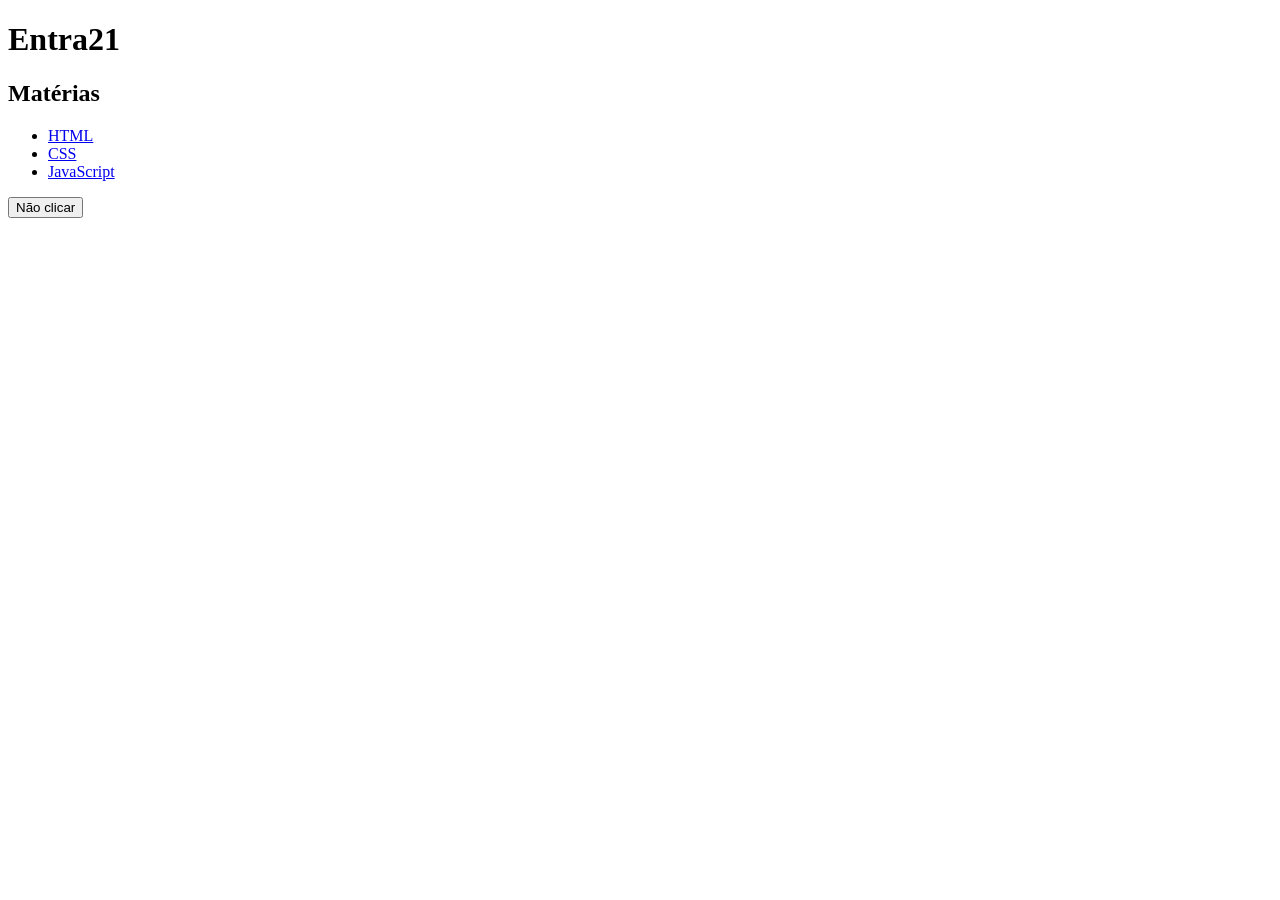
==== html_css/templates/index.html @ 4866f097 "Add contato.html form and update navigation in index.html and html.html" ====
<!DOCTYPE html>
<html>
<head>
    <title>Home</title>
</head>
<body>
    <header>
        <h1>Entra21</h1>
    </header>
    <main>
        <nav>
            <h2>Matérias</h2>
            <ul>
                <li><a href="./html.html">HTML</a></li>
                <li><a href="./css.html">CSS</a></li>
                <li><a href="./javascript.html">JavaScript</a></li>
            </ul>
        </nav>
        <a href="https://www.youtube.com/watch?v=dQw4w9WgXcQ" target="_blank"><button>Não clicar</button></a>
    </main>
</body>

</html>
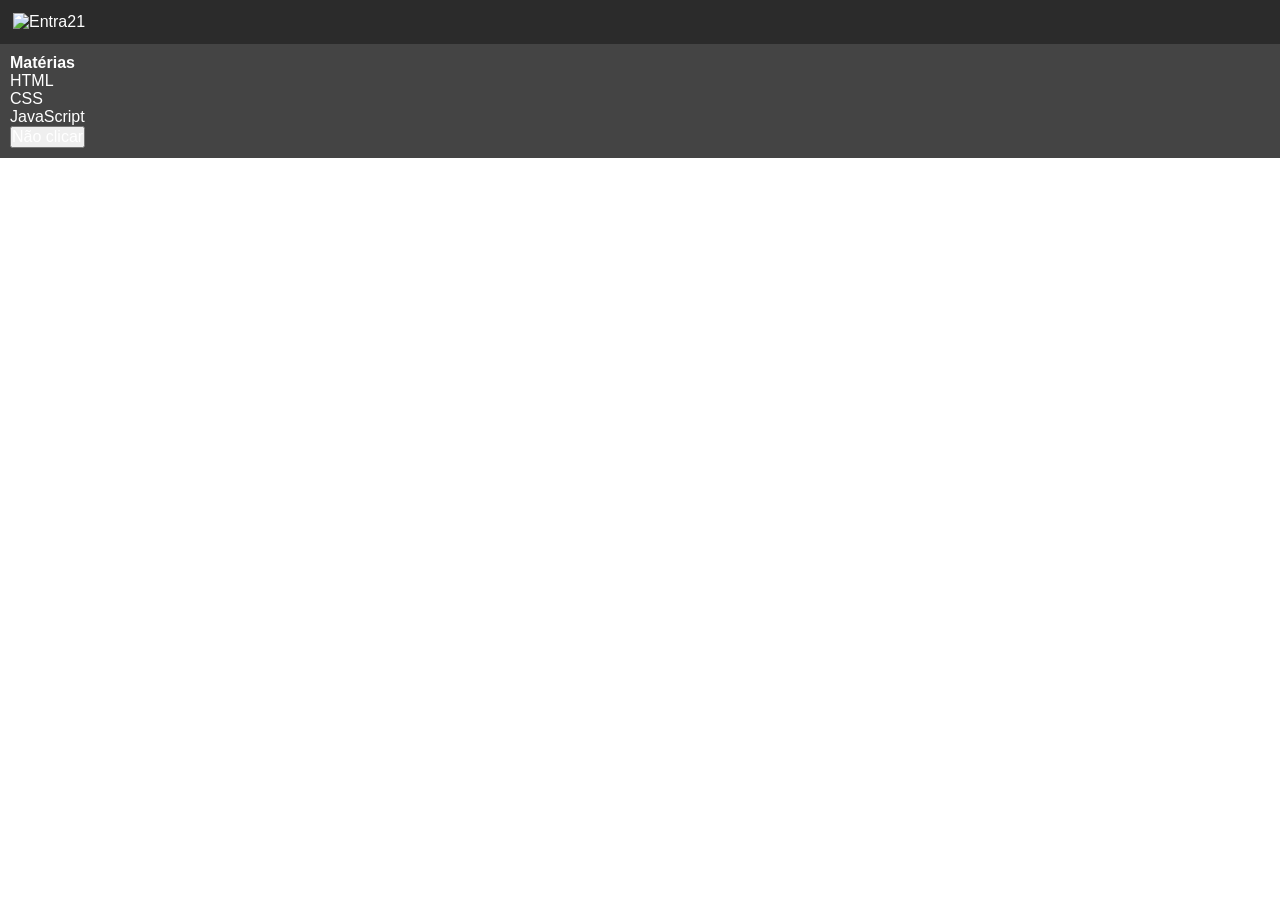
==== commit 8dd05a08: "new css classes" ====
--- a/html_css/templates/index.html
+++ b/html_css/templates/index.html
@@ -2,12 +2,14 @@
 <html>
 <head>
     <title>Home</title>
+    <link rel="stylesheet" href="/html_css/static/styles.css">
+
 </head>
 <body>
-    <header>
-        <h1>Entra21</h1>
+    <header class="main-header">
+        <img src="https://cdn.sonicadigital.com.br/entra21/storage/settings/1/original-691cbe5cd50d1.png" alt="Entra21">
     </header>
-    <main>
+    <main class="main-content">
         <nav>
             <h2>Matérias</h2>
             <ul>
@@ -18,6 +20,7 @@
         </nav>
         <a href="https://www.youtube.com/watch?v=dQw4w9WgXcQ" target="_blank"><button>Não clicar</button></a>
     </main>
+    <footer class="main-footer"></footer>
 </body>
 
 </html>
--- a/html_css/static/styles.css
+++ b/html_css/static/styles.css
@@ -0,0 +1,135 @@
+*{
+    padding: 0;
+    margin:0;
+    list-style: none;
+    font-family: sans-serif;
+    text-decoration: none;
+    color: white;
+    font-size: 1rem;
+    box-sizing: border-box;
+}
+.main-header{
+    background-color: rgb(43, 43, 43);
+    display: flex;
+    justify-content: space-between;
+    align-items: center;
+    padding: 13px;
+}
+.main-header img{
+    width: 250px;
+}
+.main-header ul{
+    display: flex;
+    gap: 5px;
+
+}
+.main-header a{
+    color: #fff;
+}
+.main-header a:hover{
+    color: #665c5c;
+}
+.main-content{
+    padding: 10px 10px;
+    background-color: #444444;
+}
+.main-footer{
+    background-color: rgb(43, 43, 43);
+}
+
+/* Grid */
+
+.col-1{
+    width: 8.33%;
+}
+.col-2{
+    width: 16.66%;
+}
+.col-3{
+    width: 25%;
+}
+.col-4{
+    width: 33.33%;
+}
+
+.col-5{
+    width: 41.66%;
+}
+
+.col-6{
+    width: 50%;
+}
+
+.col-7{
+    width: 58.33%;
+}
+
+.col-8{
+    width: 66.66%;
+}
+
+.col-9{
+    width: 75%;
+}
+
+.col-10{
+    width: 83.33%;
+}
+
+.col-11{
+    width: 91.66%;
+}
+
+.col-12{
+    width: 100%;
+}
+
+.row{
+    display: flex;
+    flex-wrap: wrap;
+
+}
+.w100{
+    width: 100%;
+}
+/* ESPAÇAMENTO */
+.p-1{
+    padding: 10px;
+}
+
+.p-2{
+    padding: 20px;
+}
+
+.p-3{
+    padding: 30px;
+}
+
+.p-4{
+    padding: 40px;
+}
+
+.p-5{
+    padding: 50px;
+}
+
+.mb-1{
+    margin-bottom: 10px;
+}
+
+.mb-2{
+    margin-bottom: 20px;
+}
+
+.mb-3{
+    margin-bottom: 30px;
+}
+
+.mb-4{
+    margin-bottom: 40px;
+}
+
+.mb-5{
+    margin-bottom: 50px;
+}
+
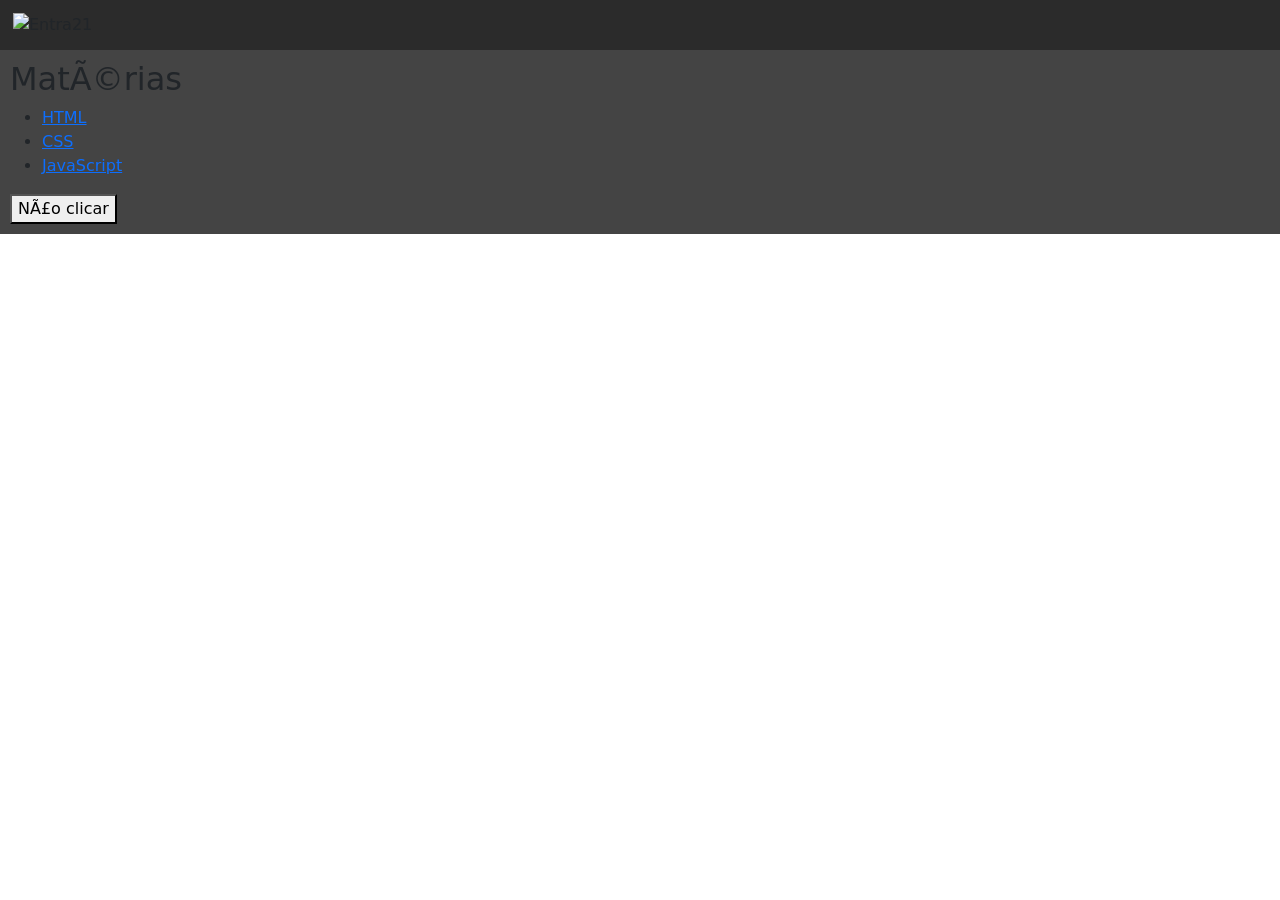
==== commit 14586faf: "Refactor styles and add admin template with navigation" ====
--- a/html_css/templates/index.html
+++ b/html_css/templates/index.html
@@ -1,9 +1,11 @@
 <!DOCTYPE html>
 <html>
 <head>
+    <meta name="viewport" content="width=device-width, initial-scale=1.0">
     <title>Home</title>
     <link rel="stylesheet" href="/html_css/static/styles.css">
-
+    <link href="https://cdn.jsdelivr.net/npm/bootstrap@5.3.8/dist/css/bootstrap.min.css" rel="stylesheet" integrity="sha384-sRIl4kxILFvY47J16cr9ZwB07vP4J8+LH7qKQnuqkuIAvNWLzeN8tE5YBujZqJLB" crossorigin="anonymous">
+    <script src="https://cdn.jsdelivr.net/npm/bootstrap@5.3.8/dist/js/bootstrap.bundle.min.js" integrity="sha384-FKyoEForCGlyvwx9Hj09JcYn3nv7wiPVlz7YYwJrWVcXK/BmnVDxM+D2scQbITxI" crossorigin="anonymous"></script>
 </head>
 <body>
     <header class="main-header">
--- a/html_css/static/styles.css
+++ b/html_css/static/styles.css
@@ -1,13 +1,4 @@
-*{
-    padding: 0;
-    margin:0;
-    list-style: none;
-    font-family: sans-serif;
-    text-decoration: none;
-    color: white;
-    font-size: 1rem;
-    box-sizing: border-box;
-}
+
 .main-header{
     background-color: rgb(43, 43, 43);
     display: flex;
@@ -36,7 +27,9 @@
 .main-footer{
     background-color: rgb(43, 43, 43);
 }
-
+.main-nav{
+    width: 280px;
+}
 /* Grid */
 
 .col-1{
